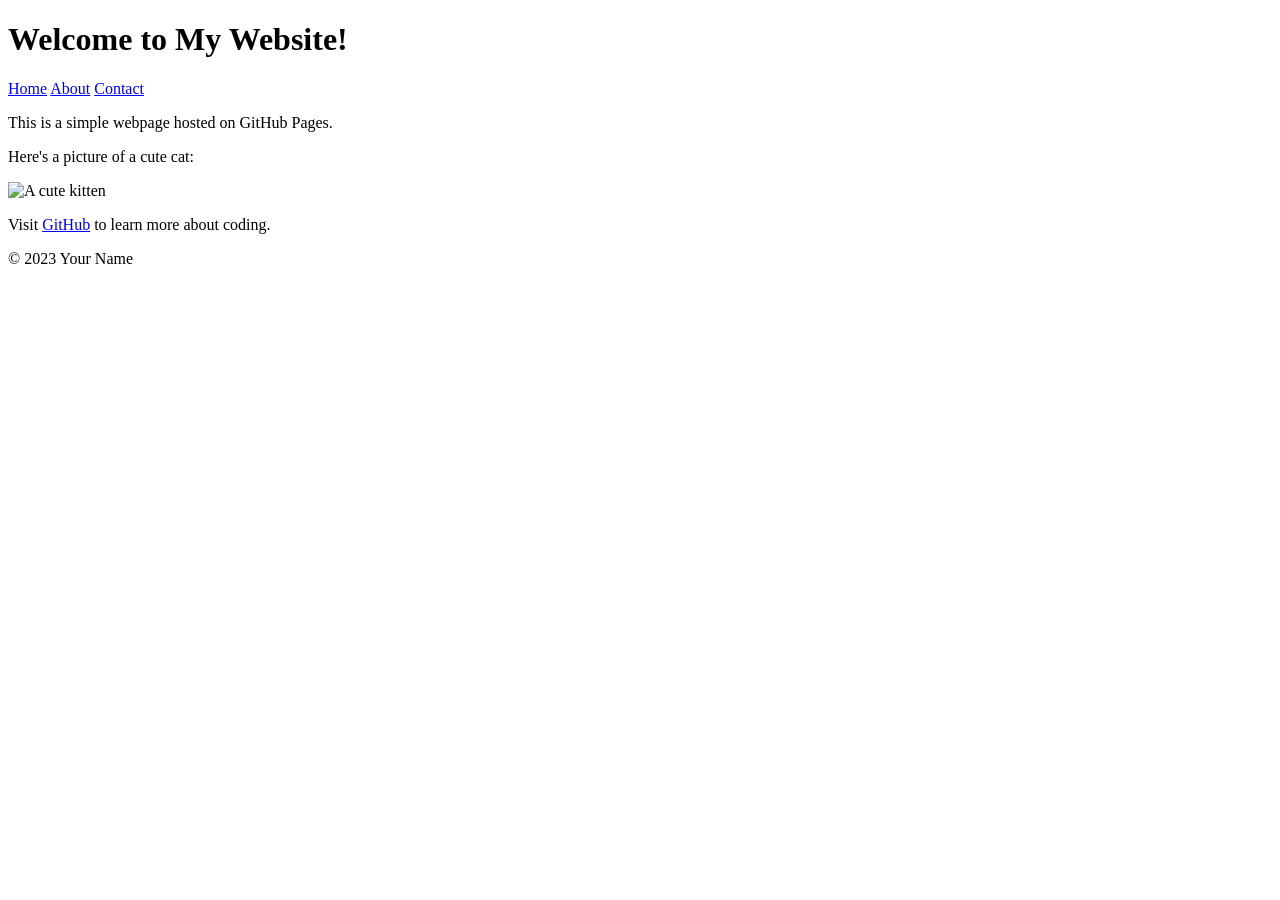
==== index.html @ 7aa426dc "Added Contact pages and About Pages with nav links" ====
<!DOCTYPE html> 

<html lang="en"> 

<head> 

    <meta charset="UTF-8"> 

    <meta name="viewport" content="width=device-width, initial-scale=1.0"> 

    <title>My First GitHub Page</title> 

</head> 

<body> 

    <header> 

        <h1>Welcome to My Website!</h1> 

        <nav> 

            <a href="index.html">Home</a> 

            <a href="about.html">About</a> 

            <a href="contact.html">Contact</a> 

        </nav> 

    </header> 

 

    <main> 

        <p>This is a simple webpage hosted on GitHub Pages.</p> 

        <p>Here's a picture of a cute cat:</p> 

        <img src="https://placekitten.com/200/300" alt="A cute kitten"> 

         

        <p>Visit <a href="https://github.com">GitHub</a> to learn more about coding.</p> 

    </main> 

 

    <footer> 

        <p>&copy; 2023 Your Name</p> 

    </footer> 

</body> 

</html>
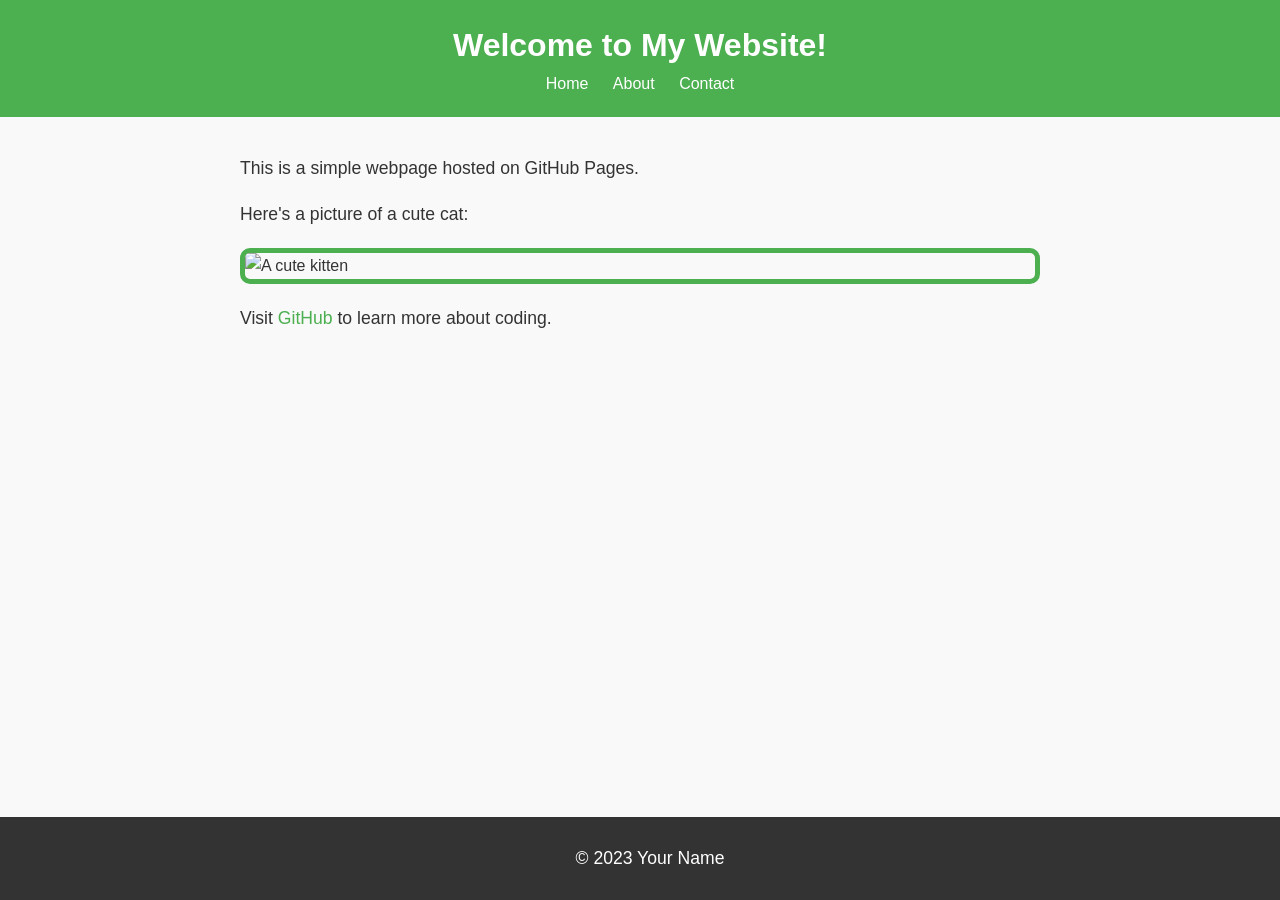
==== commit 0a8bc6d3: "Added CSS3 styling to the website" ====
--- a/index.html
+++ b/index.html
@@ -9,7 +9,7 @@
     <meta name="viewport" content="width=device-width, initial-scale=1.0"> 
 
     <title>My First GitHub Page</title> 
-
+<link rel="stylesheet" href="styles.css"> 
 </head> 
 
 <body> 
--- a/styles.css
+++ b/styles.css
@@ -0,0 +1,131 @@
+body { 
+
+    font-family: Arial, sans-serif; 
+
+    color: #333; 
+
+    background-color: #f9f9f9; 
+
+    margin: 0; 
+
+    padding: 0; 
+
+    line-height: 1.6; 
+
+} 
+header { 
+
+    background-color: #4CAF50; 
+
+    color: white; 
+
+    padding: 20px; 
+
+    text-align: center; 
+
+} 
+
+ 
+
+header h1 { 
+
+    margin: 0; 
+
+} 
+
+ 
+
+nav a { 
+
+    color: white; 
+
+    text-decoration: none; 
+
+    margin: 0 10px; 
+
+} 
+
+ 
+
+nav a:hover { 
+
+    text-decoration: underline; 
+
+} 
+main { 
+
+    padding: 20px; 
+
+    max-width: 800px; 
+
+    margin: 0 auto; 
+
+} 
+
+ 
+
+main img { 
+
+    max-width: 100%; 
+
+    height: auto; 
+
+    display: block; 
+
+    margin: 20px 0; 
+
+} 
+footer { 
+
+    background-color: #333; 
+
+    color: white; 
+
+    text-align: center; 
+
+    padding: 10px; 
+
+    position: fixed; 
+
+    bottom: 0; 
+
+    width: 100%; 
+
+}
+p { 
+
+    font-size: 1.1em; 
+
+} 
+
+ 
+
+a { 
+
+    color: #4CAF50; 
+
+    text-decoration: none; 
+
+} 
+
+ 
+
+a:hover { 
+
+    text-decoration: underline; 
+
+} 
+img { 
+
+    border: 5px solid #4CAF50; 
+
+    border-radius: 10px; 
+
+} 
+main a[href^="mailto:"] { 
+
+    color: #ff5722; 
+
+    font-weight: bold; 
+
+}  
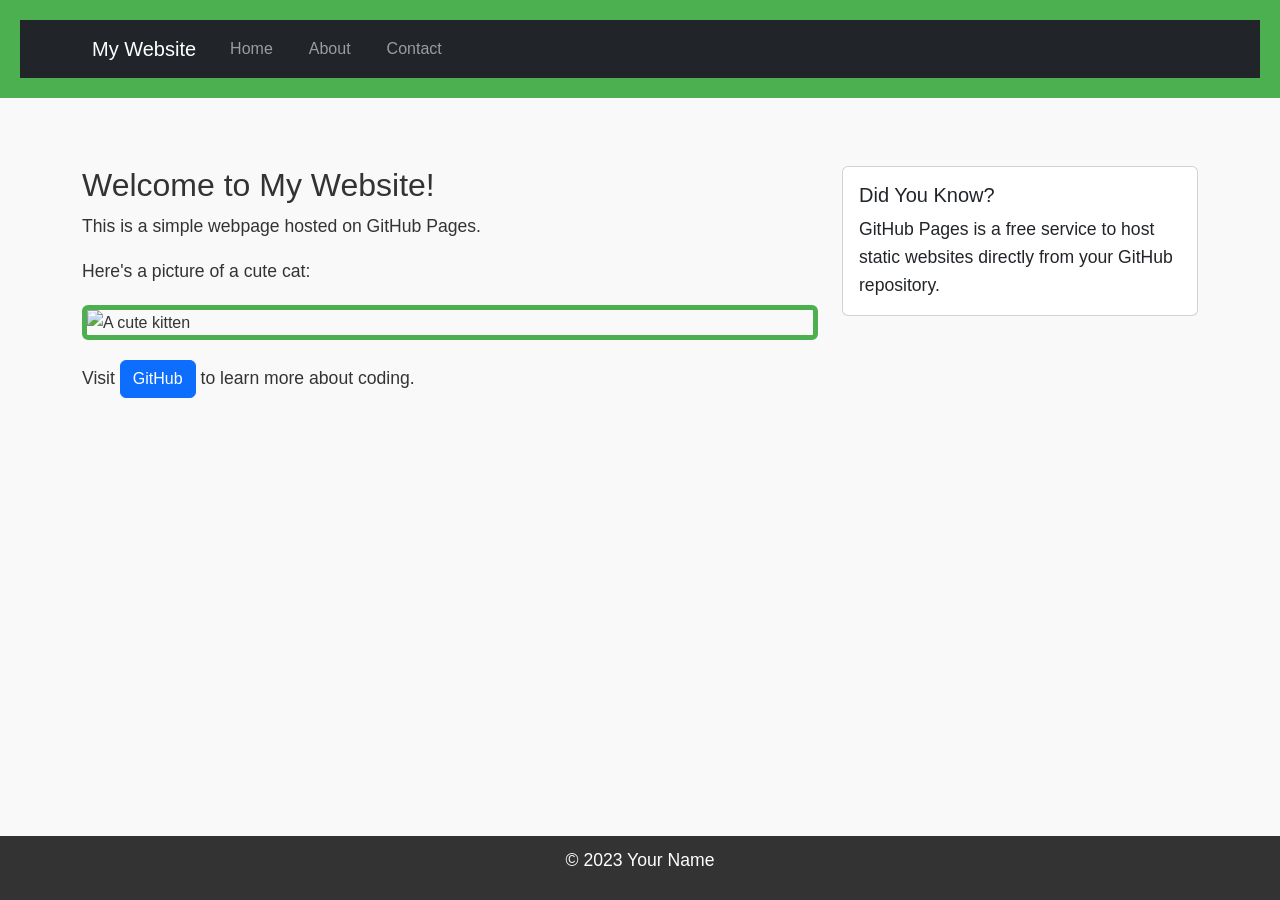
==== commit 38d9dee5: "Added Bootstrap framework for styling and layout" ====
--- a/index.html
+++ b/index.html
@@ -9,6 +9,9 @@
     <meta name="viewport" content="width=device-width, initial-scale=1.0"> 
 
     <title>My First GitHub Page</title> 
+    <!-- Bootstrap CSS --> 
+
+<link href="https://cdn.jsdelivr.net/npm/bootstrap@5.3.0/dist/css/bootstrap.min.css" rel="stylesheet"> 
 <link rel="stylesheet" href="styles.css"> 
 </head> 
 
@@ -16,35 +19,88 @@
 
     <header> 
 
-        <h1>Welcome to My Website!</h1> 
+    <nav class="navbar navbar-expand-lg navbar-dark bg-dark"> 
 
-        <nav> 
+        <div class="container"> 
 
-            <a href="index.html">Home</a> 
+            <a class="navbar-brand" href="index.html">My Website</a> 
 
-            <a href="about.html">About</a> 
+            <button class="navbar-toggler" type="button" data-bs-toggle="collapse" data-bs-target="#navbarNav"> 
 
-            <a href="contact.html">Contact</a> 
+                <span class="navbar-toggler-icon"></span> 
 
-        </nav> 
+            </button> 
 
-    </header> 
+            <div class="collapse navbar-collapse" id="navbarNav"> 
 
+                <ul class="navbar-nav"> 
+
+                    <li class="nav-item"> 
+
+                        <a class="nav-link" href="index.html">Home</a> 
+
+                    </li> 
+
+                    <li class="nav-item"> 
+
+                        <a class="nav-link" href="about.html">About</a> 
+
+                    </li> 
+
+                    <li class="nav-item"> 
+
+                        <a class="nav-link" href="contact.html">Contact</a> 
+
+                    </li> 
+
+                </ul> 
+
+            </div> 
+
+        </div> 
+
+    </nav> 
+
+</header> 
  
 
-    <main> 
+   <main class="container my-5"> 
 
-        <p>This is a simple webpage hosted on GitHub Pages.</p> 
+    <div class="row"> 
 
-        <p>Here's a picture of a cute cat:</p> 
+        <div class="col-md-8"> 
 
-        <img src="https://placekitten.com/200/300" alt="A cute kitten"> 
+            <h2>Welcome to My Website!</h2> 
 
-         
+            <p>This is a simple webpage hosted on GitHub Pages.</p> 
 
-        <p>Visit <a href="https://github.com">GitHub</a> to learn more about coding.</p> 
+            <p>Here's a picture of a cute cat:</p> 
 
-    </main> 
+            <img src="https://placekitten.com/200/300" alt="A cute kitten" class="img-fluid rounded"> 
+
+            <p class="mt-3">Visit <a href="https://github.com" class="btn btn-primary">GitHub</a> to learn more about coding.</p> 
+
+        </div> 
+
+        <div class="col-md-4"> 
+
+            <div class="card"> 
+
+                <div class="card-body"> 
+
+                    <h5 class="card-title">Did You Know?</h5> 
+
+                    <p class="card-text">GitHub Pages is a free service to host static websites directly from your GitHub repository.</p> 
+
+                </div> 
+
+            </div> 
+
+        </div> 
+
+    </div> 
+
+</main> 
 
  
 
--- a/styles.css
+++ b/styles.css
@@ -128,4 +128,5 @@
 
     font-weight: bold; 
 
-}  +} 
+ 
